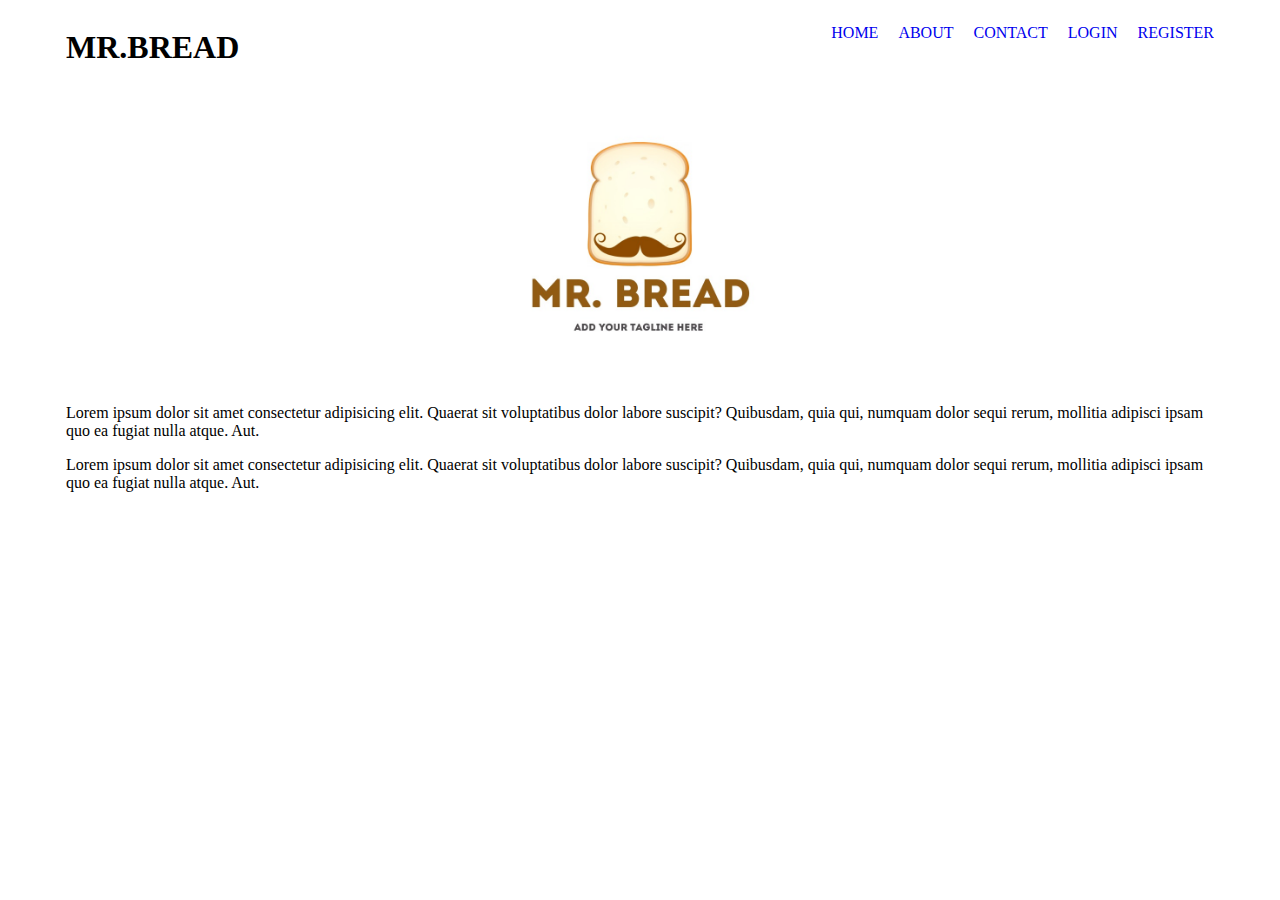
==== index.html @ 5f62d2cc "add html" ====
<html lang="en">

<head>
    <meta charset="UTF-8">
    <meta http-equiv="X-UA-Compatible" content="IE=edge">
    <meta name="viewport" content="width=device-width, initial-scale=1.0">
    <title>Home</title>
    <link rel="stylesheet" href="css/style.css">
</head>

<body>
    <div class="container">
        <h1 class="brand">MR.BREAD</h1>
        <ul class="menu">
            <li><a href="#">HOME</a></li>
            <li><a href="#">ABOUT</a></li>
            <li><a href="#">CONTACT</a></li>
            <li><a href="#">LOGIN</a></li>
            <li><a href="#">REGISTER</a></li>
        </ul>
    </div>
    <div class="container">
        <img src="images/mrbread.jpg" width="300">
        <p>Lorem ipsum dolor sit amet consectetur adipisicing elit. Quaerat sit voluptatibus dolor labore suscipit?
            Quibusdam, quia qui, numquam dolor sequi rerum, mollitia adipisci ipsam quo ea fugiat nulla atque. Aut.</p>

        <p>Lorem ipsum dolor sit amet consectetur adipisicing elit. Quaerat sit voluptatibus dolor labore suscipit?
            Quibusdam, quia qui, numquam dolor sequi rerum, mollitia adipisci ipsam quo ea fugiat nulla atque. Aut.</p>
    </div>
</body>

</html>
---- css/style.css ----
.container {
    width: 1148px;
    margin: 0 auto;
    overflow: hidden;
}

.brand{
    float: left;
}

.menu{
    float: right;
    list-style-type: none;
}

.container img{
    display: block;
    margin: 0 auto;
}

.menu li{
    float: left;
    margin-left: 20px;
}

.menu li a{
    text-decoration: none;
}

@media only screen and (max-width: 768px) {
    .container {
        width: 98%;
        overflow: hidden;
    }
    
    .brand{
        float: none;
        text-align: center;
    }
    
    .menu{
        float: none;
        margin: 0 auto;
        overflow: hidden;
    }
}
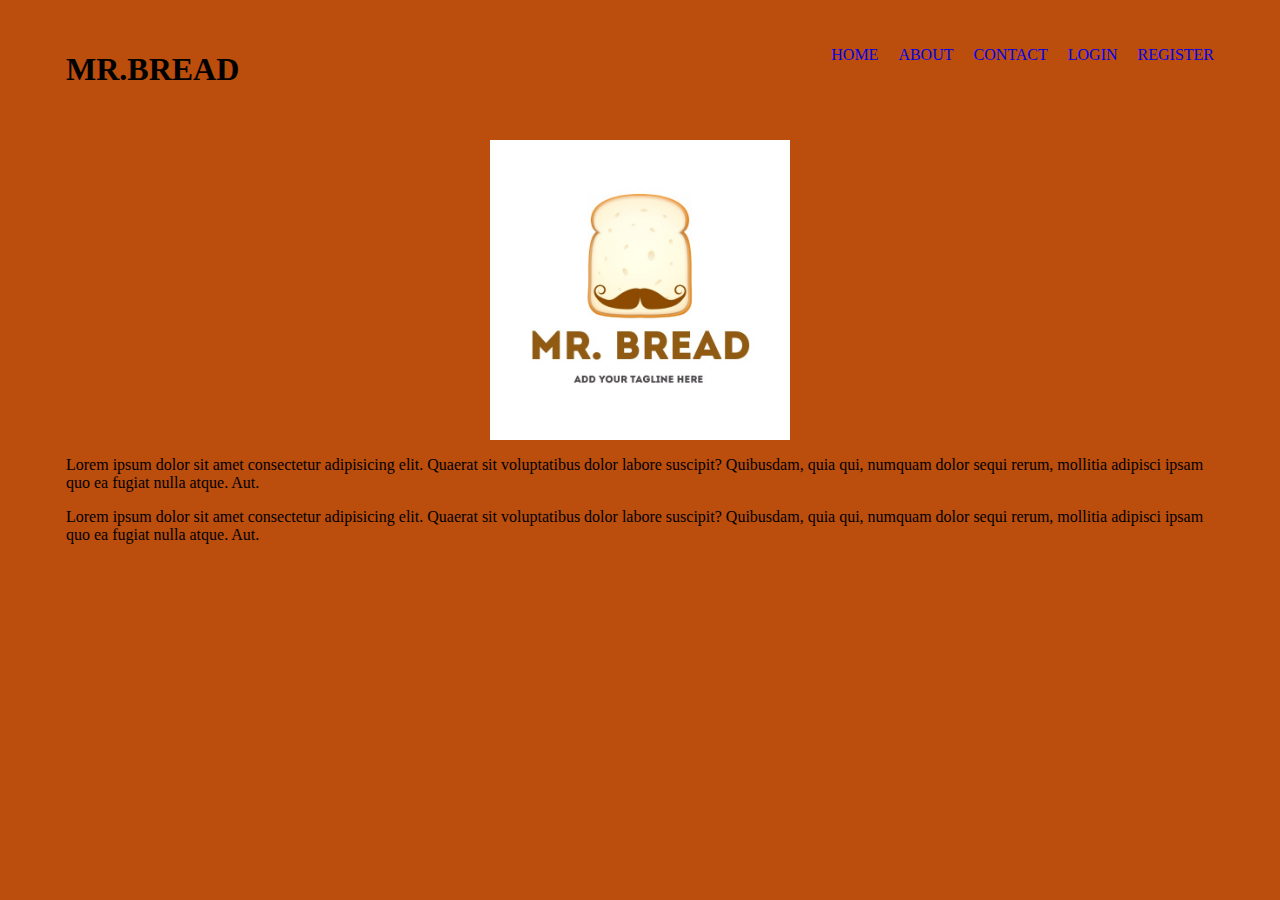
==== commit 86ad695b: "Login register" ====
--- a/index.html
+++ b/index.html
@@ -12,11 +12,11 @@
     <div class="container">
         <h1 class="brand">MR.BREAD</h1>
         <ul class="menu">
-            <li><a href="#">HOME</a></li>
-            <li><a href="#">ABOUT</a></li>
-            <li><a href="#">CONTACT</a></li>
-            <li><a href="#">LOGIN</a></li>
-            <li><a href="#">REGISTER</a></li>
+            <li><a href="index.html">HOME</a></li>
+            <li><a href="about.html">ABOUT</a></li>
+            <li><a href="contact.html">CONTACT</a></li>
+            <li><a href="login.html">LOGIN</a></li>
+            <li><a href="register.html">REGISTER</a></li>
         </ul>
     </div>
     <div class="container">
--- a/css/style.css
+++ b/css/style.css
@@ -1,7 +1,12 @@
+body {
+    
+    background-color: rgb(187, 77, 13);
+}
 .container {
     width: 1148px;
     margin: 0 auto;
     overflow: hidden;
+    margin-top: 30px;
 }
 
 .brand{
